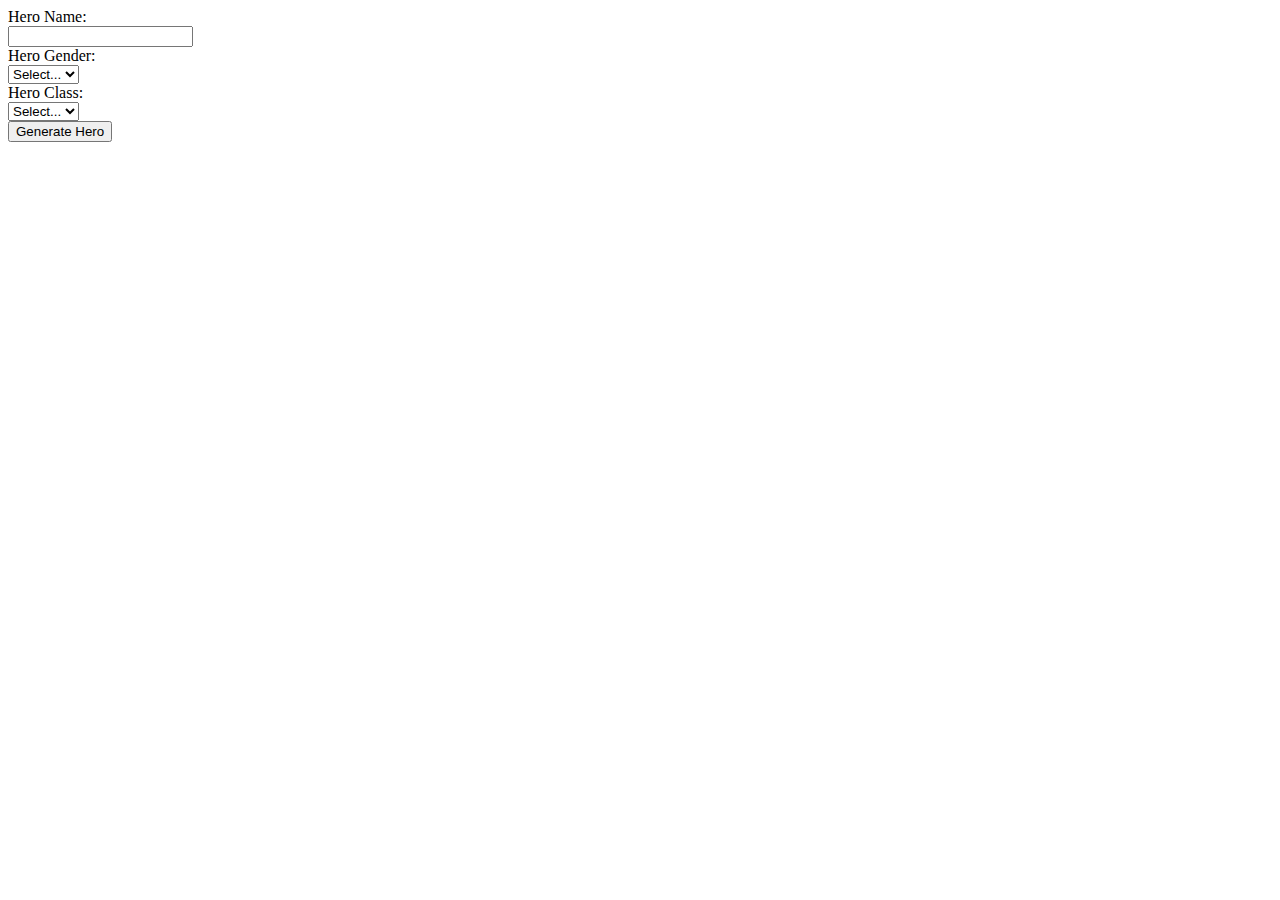
==== week-2/character-generator/index.html @ e7699eeb "first init" ====
<!DOCTYPE html>
<html>
  <head>
    <!--
    Pragmatic JavaScript
    Chapter 1
    Programming Assignment

    Author:
    Date:
    Filename:
  -->
    <title>Roleplay Character Generator</title>
    <link rel="stylesheet" type="text/css" href="styles.css" />
  </head>
  <body>
    <div id="mainContainer">
      <form id="characterForm">
        <label for="heroName">Hero Name:</label><br />
        <input type="text" id="heroName" name="heroName" required /><br />
        <label for="heroGender">Hero Gender:</label><br />
        <select id="heroGender" name="heroGender" required>
          <option value="">Select...</option>
          <option value="male">Male</option>
          <option value="female">Female</option>
          <option value="other">Other</option></select>
          <br />
        <label for="heroClass">Hero Class:</label><br />
        <select id="heroClass" name="heroClass" required>
          <option value="">Select...</option>
          <option value="warrior">Warrior</option>
          <option value="mage">Mage</option>
          <option value="rogue">Rogue</option></select>
          <br />
        <button id="generateHero">Generate Hero</button>
      </form>

      <div id="characterOutput"></div>
    </div>

    <script src="script.js"></script>
  </body>
</html>
---- week-2/character-generator/styles.css ----
/*
  Pragmatic JavaScript
  Chapter 1
  Programming Assignment

  Author:
  Date:
  Filename:
*/

/* Your CSS goes here */
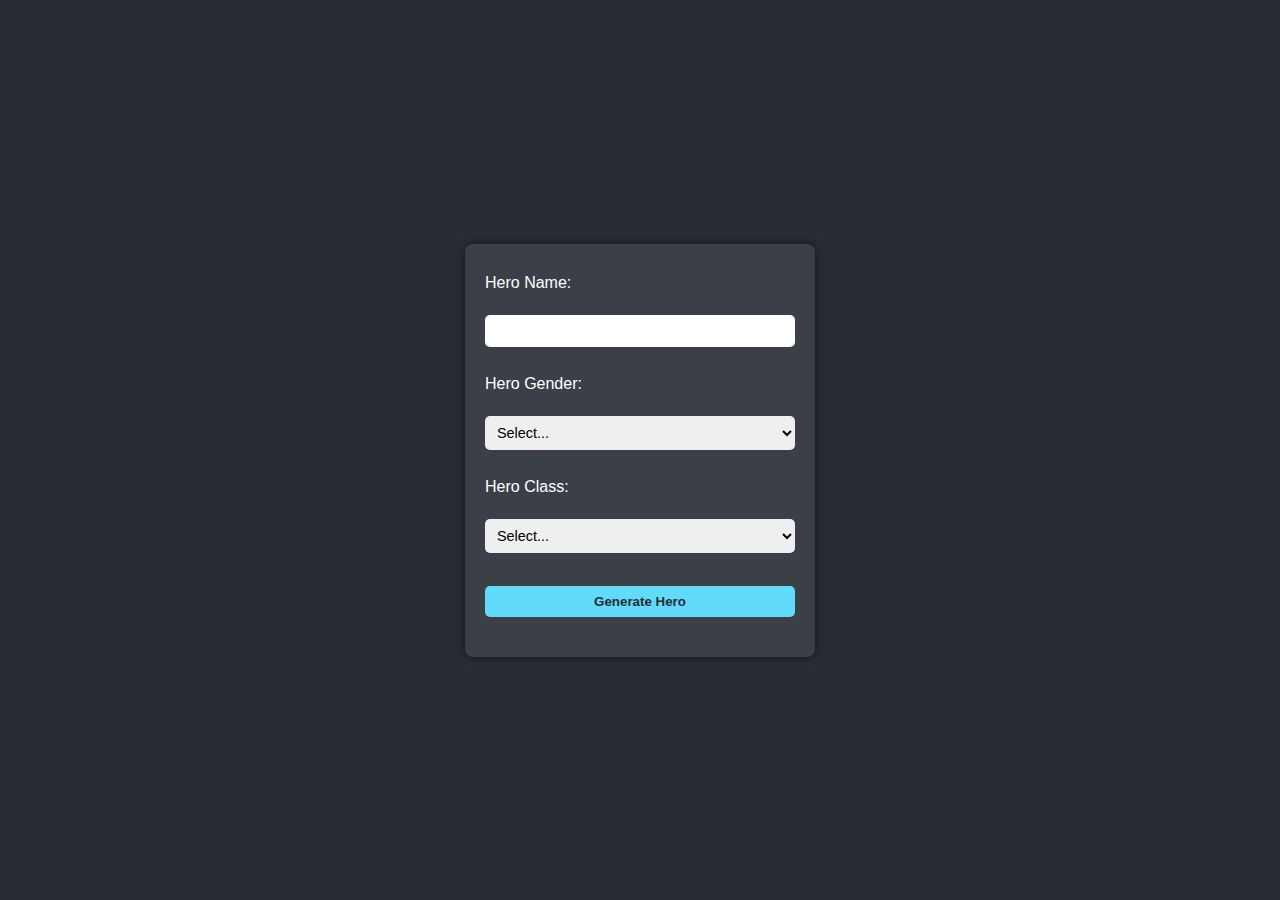
==== commit ed4d96b3: "Chapter 1 - Character generator complete !" ====
--- a/week-2/character-generator/index.html
+++ b/week-2/character-generator/index.html
@@ -6,10 +6,11 @@
     Chapter 1
     Programming Assignment
 
-    Author:
-    Date:
-    Filename:
+    Author:     Exenreco Bell
+    Date:       October 29, 2024
+    Filename:   index.html
   -->
+    <meta charset="UTF-8">
     <title>Roleplay Character Generator</title>
     <link rel="stylesheet" type="text/css" href="styles.css" />
   </head>
--- a/week-2/character-generator/styles.css
+++ b/week-2/character-generator/styles.css
@@ -3,9 +3,132 @@
   Chapter 1
   Programming Assignment
 
-  Author:
-  Date:
-  Filename:
+  Author:     Exenreco Bell
+  Date:       October 29, 2024
+  Filename:   style.css
 */
 
-/* Your CSS goes here */+/* Your CSS goes here */
+
+/* quick css reset */
+* {
+  margin: 0;
+  padding: 0;
+  box-sizing: border-box;
+  font-family: Arial, sans-serif;
+}
+
+
+/* Elements */
+
+body {
+  background-color: #282c34;
+  color: #fff;
+  display: flex;
+  flex: 1 1 auto;
+  justify-content: center;
+  align-items: center;
+  height: 100vh;
+}
+
+#mainContainer {
+  background-color: #3b3f47;
+  padding: 20px;
+  border-radius: 8px;
+  box-shadow: 0px 0px 10px rgba(0, 0, 0, 0.5);
+  width: auto;
+  max-width: 75%;
+  min-width: 350px;
+}
+
+form {
+  display: flex;
+  flex-direction: column;
+}
+
+label {
+  margin-top: 10px;
+  font-size: 1rem;
+}
+
+input,
+select,
+button {
+  margin-top: 5px;
+  padding: 8px;
+  border: none;
+  border-radius: 5px;
+  outline: none;
+}
+
+input,
+select {
+  font-size: 0.9rem;
+}
+
+button {
+  margin-top: 15px;
+  background-color: #61dafb;
+  color: #282c34;
+  font-weight: bold;
+  cursor: pointer;
+}
+
+button:hover {
+  background-color: #21a1f1;
+}
+
+#characterOutput {
+  margin-top: 20px;
+}
+
+/* Character Output child element style rules */
+
+#characterOutput > .registered-player {
+  background-color: #2a2d34;
+  border-radius: 5px;
+  padding: 10px;
+}
+#characterOutput > .registered-player .heading {
+  text-align: center;
+}
+#characterOutput > .registered-player table {
+  position: relative;
+  display: block;
+  width: 95%;
+  margin: auto;
+  border: none;
+  border-color: transparent;
+  background-color: rgba(39, 170, 231, 0.473);
+  border-radius: 8px;
+}
+#characterOutput > .registered-player table th {
+  text-align: left;
+  padding: 5px;
+}
+#characterOutput > .registered-player table td {
+  width: 50%;
+  padding: 5px;
+}
+#characterOutput > .registered-player table .icon {
+  font-size: 3.45rem;
+  text-decoration: none;
+  font-style: normal;
+  padding: .5px;
+  background: rgba(0, 0, 0, 0.5);
+  border-radius: 5px;
+}
+#characterOutput > .registered-player table ol {
+  list-style-type: none;
+  line-height: 20pt;
+  font-size: 0.85rem;
+}
+.footer-menu {
+  margin: 0;
+  padding: 0;
+  display: flex;
+  flex: 1 1 auto;
+  position: relative;
+  justify-content: right;
+  align-items: right;
+}